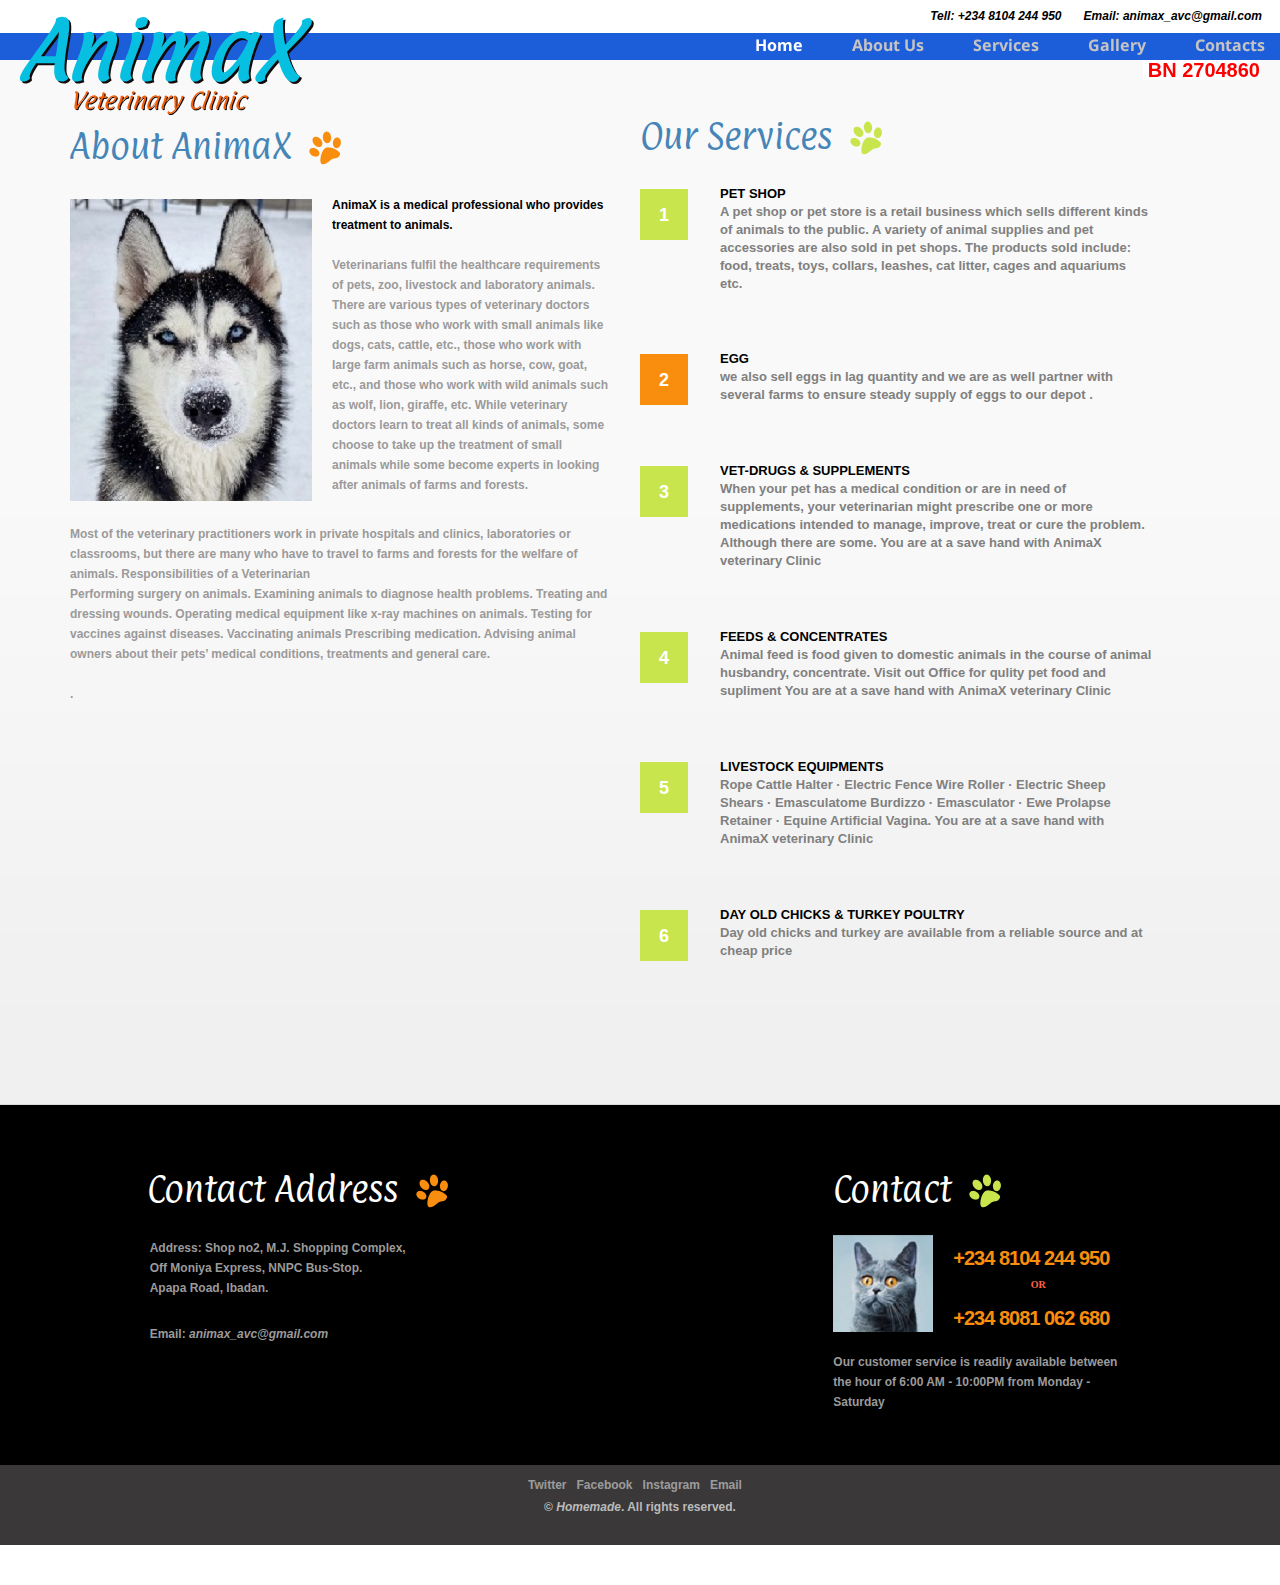
==== vet shop/about-us.html @ 75e89c70 "Add files via upload" ====
<!DOCTYPE html>
<html lang="en">
<head>
<title>Pet Club | About Us</title>
<meta charset="utf-8">
<link rel="icon" href="images/favicon.ico">
<link rel="shortcut icon" href="images/favicon.ico">
<link rel="stylesheet" href="css/style.css">
<script src="js/jquery.js"></script>
<script src="js/jquery-migrate-1.1.1.js"></script>
<script src="js/superfish.js"></script>
<script src="js/jquery.equalheights.js"></script>
<script src="js/jquery.easing.1.3.js"></script>
<script src="js/jquery.ui.totop.js"></script>
<script>
jQuery(document).ready(function () {
    $().UItoTop({
        easingType: 'easeOutQuart'
    });
});
</script>
<!--[if lt IE 9]>
<script src="js/html5shiv.js"></script>
<link rel="stylesheet" media="screen" href="css/ie.css">
<![endif]-->
</head>
<body>
  <header>
    <div class="container_12">
      <div class="top-header">
  
        <div class="Addres">
            <p>.</p>
        </div>
    
        <div class="Address2">
              
             <ul class = "ultop"> 
                <li class="ultopli"> Tell: +234 8104 244 950</li>
                <li class="ultopli"> <i></i></li>
                <li class="ultopli"> Email: animax_avc@gmail.com</li>
            </ul>
              
        </div>
      </div>
  
      <div class="top-grid">
        <div class="headline">
            
            <h1 class="h1">   Anima<b>X</b>  </h1>
          <div class="h">
            <h4 class="h4">Veterinary Clinic</H4>
          </div>
          <div class="Address">
            <p><b>BN 2704860</p>
          </div>
  
      
        </div>
        <div class="menu_block">
          
          <nav>
            <ul class="sf-menu">
              <li class="current"><a href="index.html">Home</a></li>
              <li class="with_ul"><a href="about-us.html">About Us</a></li>
              <li><a href="services.html">Services</a></li>
              <li><a href="https://www.google.com/search?q=pet+animal+pictures&tbm=isch&chips=q:vet+animal+pictures,online_chips:stock+photos&usg=AI4_-kSEULJwmlJmY34L8ECsG2iqQQ7SBw&sa=X&ved=2ahUKEwjL3ZrZqojtAhW86uAKHX4VAjgQgIoDKAF6BAgCEAo&biw=1366&bih=626">Gallery</a></li>
              <li><a href="#contact">Contacts </a></li>
            </ul>
          </nav>
          <div class="clear"></div>
        </div>
        <div class="clear"></div>
      </div>
    </div>
  </header>
  <div class="page1_block">
  <div class="container_12">
    <div class="grid_7">
      <h2>About AnimaX</h2>
      <br>
      <img src="images/page2_img1.jpg" alt="" class="img_inner fleft i1">
      <div class="extra_wrapper">
        <p class="col1"><a href="#">
          AnimaX is a medical professional who provides treatment to animals.</a></p>
          Veterinarians fulfil the healthcare requirements of pets, zoo, livestock and 
          laboratory animals. There are various types of veterinary doctors such as those 
          who work with small animals like dogs, cats, cattle, etc., those who work with 
          large farm animals such as horse, cow, goat, etc., and those who work with wild
           animals such as wolf, lion, giraffe, etc. While veterinary doctors learn to 
           treat all kinds of animals, some choose to take up the treatment of small
            animals while some become experts in looking after animals of farms and forests.
      </div>
         <div class="clear"></div>

      
<p> 
  Most of the veterinary practitioners work in private hospitals and clinics, laboratories or classrooms,
but there are many who have to travel to farms and forests for the welfare of animals.
       <b> Responsibilities of a Veterinarian</b>  
        <br> Performing surgery on animals. Examining animals to diagnose health problems.
     
         Treating and dressing wounds. Operating medical equipment like x-ray machines on animals.
     
         Testing for vaccines against diseases.  Vaccinating animals
     
         Prescribing medication.   Advising animal owners about their pets’ medical
          conditions, treatments and general care.
     
  
     </p>
     
     .<br>
     </div>
      <div class="grid_41">
      <h2 class="ic1">Our Services</h2>
      <ul class="list l1">
        <li> <span>
          <time datetime="2045-01-01">1</time>
          </span>
          <div class="extra_wrapper">
            <div class="col1"><a href="#">PET SHOP</a> <br>
            <div class="lv">A pet shop or pet store is 
            a retail business which sells different kinds of animals to the public. 
            A variety of animal supplies and pet accessories are also sold in pet shops.
            The products sold include:
            food, treats, toys, collars, leashes, cat litter, cages and aquariums etc.
          </div>
        </div>
        </div>
        </li>
        <li> <span class="cnt">
          <time datetime="2045-01-01">2</time>
          </span>
          <div class="extra_wrapper">
            <div class="col1"><a href="#">EGG</a> <br>
              <div class="lv">we also sell eggs in lag quantity and we are as well
                 partner with several farms to ensure steady supply 
           of eggs to our depot .
          </div>
        </div>
          </div>
        </li>
        <li> <span>
          <time datetime="2045-01-01">3</time>
          </span>
          <div class="extra_wrapper">
            <div class="col1"><a href="#">VET-DRUGS & SUPPLEMENTS</a> <br>
              <div class="lv"> When your pet has a medical condition  or are in need of supplements,
             your veterinarian might prescribe one or more medications intended to manage, improve, treat or
             cure the problem. Although there are some. You are at a save hand with <b>AnimaX veterinary Clinic</b>
            </div> 
            </div> 
          </div>
          </li>

        <li> <span>
          <time datetime="2045-01-01">4</time>
          </span>
          <div class="extra_wrapper">
            <div class="col1"><a href="#">FEEDS & CONCENTRATES</a> <br>
              <div class="lv"> Animal feed is food given to domestic animals in the course of
             animal husbandry, concentrate. Visit out Office for qulity pet food 
            and supliment You are at a save hand with <b>AnimaX veterinary Clinic</b> 
              </div>
            </div>
          </div>
          
        </li>
        

        <li> <span>
          <time datetime="2045-01-01">5</time>
          </span>
          <div class="extra_wrapper">
            <div class="col1"><a href="#">LIVESTOCK EQUIPMENTS</a><br>
              <div class="lv">Rope Cattle Halter · Electric Fence Wire Roller · Electric Sheep Shears ·
            Emasculatome Burdizzo · Emasculator ·
            Ewe Prolapse Retainer · Equine Artificial Vagina.
            You are at a save hand with <b>AnimaX veterinary Clinic</b> 
          </div>
            </div>
          </div>
        </li>

        <li> <span>
          <time datetime="2045-01-01">6</time>
          </span>
          <div class="extra_wrapper">
            <div class="col1"><a href="#">DAY OLD CHICKS & TURKEY POULTRY</a> <br>
              <div class="lv">Day old chicks and turkey are available from a 
                reliable source and at cheap price 
              </div>
            </div>
          </div>
        </li>

      </ul>
    </div>
  </div>
</div>
<div class="bottom_block" id="contact">
 
  <div class="container_12">
    <div class="grid_6">

      <h2>Contact Address </h2>
      <div class="Address2" text-align= "left">
            <ul class = "ultop1"> 
          <li class="ultopli"> 
            <p>Address: Shop no2, M.J. Shopping Complex,
              <br>Off Moniya Express, NNPC Bus-Stop. <br>
              Apapa Road, Ibadan.
            </p>
          </li> 
            <li class="ultopli" > Email:<i> animax_avc@gmail.com</i></li>
       </ul>
    </div>

    </div>
      <div class="grid_4 prefix_2">
          <h2 class="ic1">Contact</h2>
          <div class="imgg">
          <img src="images/page1_img4.jpg" alt="" class="fleft img_inner">
          </div>
           <div class="extra_wrapper">
              <div class="cont"> <span>+234 8104 244 950</span> </div>
              <div class="or">OR</div>
              <div class="cont"><span>+234 8081 062 680</span> </div>
           </div>
          
            <div class="clear"></div>
            <div>
            <p> Our customer service is readily available between <br> the hour of 6:00 AM 
            - 10:00PM from Monday - Saturday </p> 
            </div>
       </div>
    </div>
  
  </div>

<!-- Footer -->
<footer class="footer">
  <div class="container">
    <ul class="icons">
      <li><a href="#" class="icon fa-twitter"><span class="label">Twitter</span></a></li>
      <li><a href="#" class="icon fa-facebook"><span class="label">Facebook</span></a></li>
      <li><a href="#" class="icon fa-instagram"><span class="label">Instagram</span></a></li>
      <li><a href="#" class="icon fa-envelope-o"><span class="label">Email</span></a></li>
    </ul>
  </div>
  <div class="copyright">
    &copy; <i>Homemade</i>. All rights reserved.
  </div>
</footer>
</body>
</html>
---- vet shop/css/style.css ----
/**/
@import url(http://fonts.googleapis.com/css?family=Noto+Sans);
@import url(http://fonts.googleapis.com/css?family=Paprika);

@import "../css/reset.css";
@import "../css/grid.css";
@import "../css/superfish.css";




html {
	width: 100%;
}

 a[href^="tel:"] {
color: inherit;
text-decoration:none;
}

* {
	-webkit-text-size-adjust: none;
}


body {
	font: 12px/20px  Arial, Helvetica, sans-serif;
	color:#9b9a9a;
	position:relative;

	min-width:960px;
	position: relative;

}

body.page1 {
	min-width: 1233px !important; 
}
.top-container{
	background-color: rgb(3, 61, 3);
	height: 100px;

}
.top_block{
	position: relative;

	top: 60px;
}

.ic, .ic a {
	border:0;
	float:right;
	background:#fff;
	color:#f00;
	width:50%;
	line-height:10px;
	font-size:10px;
	margin:-220% 0 0 0;
	overflow:hidden;
	padding:0
}


h1, h2, h3, h4, h5, h6 {
	font-weight: normal;
	font-family: 'Paprika', cursive;;
	color: #fff;
}

h2 {
	color: #4585b7;
	font-size: 30px;
	line-height: 34px;
	background: url(../images/icon1.png) right bottom no-repeat;
	display: inline-block;
	padding-right: 50px;
	padding-top: 104px;
	padding-bottom: 2px;
	margin-bottom: 30px;
}

h2.ic1 {
	background-image: url(../images/icon2.png);
}

p {
	margin-bottom: 20px;
}



img {
	max-width: 100%;
	height: auto;

}

address {
	font-style: normal;
}
ul {
	padding: 0;
	margin: 0;
	list-style: none;
}

ul.list li{
	color: #747474;
}

ul.list li+li {
	margin-top: 15px;
}

ul.list li>span {
	margin-top: 4px;
	float: left;
	display: block;
	background: #c9e54e;
	color: #fff;
	margin-right: 32px;
	width: 48px;
	height: 51px;
	text-align: center;
	font-size: 18px;
	line-height: 18px;
	text-transform: uppercase;
}

ul.list li>span.cnt {
	background: #f98d0d;
}

ul.list li>span time  {
	display: block;
	padding-top: 8px;
}


ul.list li>span span {
	margin-top: -2px;
	display: block;
	font-size: 10px;
}


ul.list.l1 li>span time {
	display: block;
	padding-top: 17px;
}

ul.list.l1 li .col1 {
	margin-bottom: 41px;
}

ul.list.l1 li+li {
	margin-top: 16px;
}

ul.list.l1 li+li .col1 {
	margin-bottom: 42px;
}

h2.head1 {
	padding-top: 55px !important;
}

ul.list1 span {
	width: 13px;
	height: 13px;
		margin-top: 4px;
	float: left;
	display: block;
	background: #c9e54e;
	margin-right: 67px;
}

ul.list1  li+li {
	margin-top: 4px;
}


ul.list1 li>span.cnt {
	background: #f98d0d;
}

ul.list.l2 .col1 {
	padding-bottom: 23px;
}
/*links*/

a {
	text-decoration: none;
	color: inherit;
	outline: none;
	transition: 0.5s ease;
	-o-transition: 0.5s ease;
	-webkit-transition: 0.5s ease;
}

a:hover {
	color: #f98d0d;
}

a.btn {
	display: inline-block;
	background: #f98d0d;
	color: #fff;
	margin-top: 38px;
	padding: 7px 27px 13px 29px;
	font: 20px/20px 'Noto Sans', sans-serif;

}

a.btn:hover {
	background: #C9E54E;
}
/*preclass*/

.mb0 {
	margin-bottom: 0px !important;
}
.m0 {
	margin: 0 !important;
}

.ind1 {
	margin-top: 11px;
}

.pad0 {
	padding: 0 !important;
}

.pad1 {
	padding-right: 15px;
}

.pad2 {
	padding-right: 10px;
}


.pt0 {
	padding-top: 0;
}

.img_inner {
	max-width: 100%;
	 -moz-box-sizing: border-box;
 -webkit-box-sizing: border-box;
 -o-box-sizing: border-box;
 box-sizing: border-box;
 margin-bottom: 30px;
 margin-top: 4px;
 position: relative;

}

.img_inner:after {
	content: '';
	position: absolute;
	display: block;
	width: 100%;
	height: 5px;
	bottom: -5px;
	left: 0;
	
}



.fleft {
	float: left;
	margin-right: 20px;
	margin-bottom: 11px;
}

.fleft.i1 {
	margin-bottom: 23px;
}


.fleft.i2 {
	margin-bottom: 19px;
}

.fright {
	float: right !important;	
}

.upp {
	text-transform: uppercase;
}

.alright {
	text-align: right;
}
.center {
	text-align: center;
}
.wrapper, .extra_wrapper {
	overflow: hidden;
}
.clear {
	float: none !important;
	clear: both;
}
.extra_wrapper {
	position: relative;
	padding-top: -10px;
	
}
.style1 {
	line-height: 18px;
}

.text1 {
	line-height: 18px;
	color: #000;
	margin-bottom: 18px;

}
.floattext {
	font-size: 60px;
	height: 100px;
	display: block;
	top: 200px;
	color:white;
	left: 130px;
	font-weight: 900;
	text-shadow: 2px 2px black;
	position: absolute;
}


.floattext1{
	font-size: 40px;
	height: 70px;
	font-weight: 900;
	display: block;
	top: 260px;
	color:white;
	left: 180px;
	text-shadow: 2px 2px black;
	position: absolute;

}

.floattext2{
	font-size: 30px;
	font-weight: 900;
	height: 40px;
	display: block;
	top: 310px;
	color:white;
	left: 300px;
	text-shadow: 1.5px 1.5px black;
	position: absolute;
	

}
.text1 a {
	color: #f98d0d;
}

.text1 a:hover {
	color: #000;
}
.lv{
	position: relative;
	padding-top: -18px;
}
.col1 {
	color: #000;
}
.lv{
	color: grey;
}
.col1 time {
	display: block;
	padding-top: 5px;
	font-size: 12px;
	color: #333;
}

.col2 {
	color: #f98d0d;
}

.col2 a:hover, a.col2:hover  {
	color: #000;
}

ul.list .col1 {
	font-size: 13px;
	line-height: 18px;
}

ul.list.l2 li {
	color: #9b9a9a;
}

.container12{
	position: relative;
	margin-left: 60px;
}
/*header*/


header {
	display: block;
	position: fixed;
	z-index: 999;
	background: rgb(28, 94, 218);
	height: 60px;
	width: 100%;
	top: 0px;
}
.top-header{
	padding-top: 3px;
	background-color: white;
	display: flex;
	font-weight: bolder;
	justify-content: space-between;
	padding-left: 10px;
	padding-right: 10px;
	color: black;
	font-style: italic;
	height:30px;
}
.ultop {
	list-style-type: none;
	display: flex;
	float: left;
}
.Addres{
	color: transparent;
}
.Address{
	position: absolute;
	margin-left: 20px;
	color: red;
	font-weight: 800;
	right: 20px;
	top: 60px;
	font-size: 20px;
	height: 20px;
	background-color: white;
	padding-bottom: -10px;
	padding-left: 5px;


}
.ultopli {
	border: 1px solid transparent;
	padding: 2px;
	margin-right: 5px;

}
.page1_block {

	margin-top: 15px;
}
.col11{
	text-decoration: none;


}
.img_inner fleft {
	width: 100%;
	height: 50%;
}
.h4
	{
		
		text-shadow: 1px 1px rgb(19, 9, 9);
		color: rgb(241, 95, 10);
		background-color:transparent;
		font-weight: 500;
		position: absolute;
		font-size: 20px;
		font-style: italic;
		top:90px;
		left: 70px;
	}
	
	.h1 {
		text-shadow: 2px 2px rgb(19, 9, 9);
		color:rgb(7, 191, 224);
		
		background-color:transparent;
		font-weight: 900;
		position: absolute;
		font-size: 70px;
		font-style: italic;
		top:30px;
		left: 20px;
	
	}
header h1 {
	margin-top: 10px;
	float: none;
	position: relative;
	z-index: 999;
	

}
header h1 a {
	display: block;
	overflow: hidden;
	margin: 0 auto;
	width: 200px;
	float: left;
	height: 86px;
	text-indent: -999px;
	transition: 0s ease;
	-o-transition: 0s ease;
	-webkit-transition: 0s ease;
}
.top-grid{
	margin-top: -23px;
	float: right;
	display: flex;
	justify-content: space-between;
}
.sf-menu{
	background-color: yellow;
}

header h1 a img {
	display: block;	
}

.nb {
	border: none !important;
	background-position: 0 101% !important;
}

.page1_block {
	background: url(../images/page1_bg.png) 0 bottom repeat-x #f9f9f9;
	padding-bottom: 102px;
	border-bottom: 1px solid #dadada;
}

/*Content*/
.header1{
	position: relative;
	top: 0px;

}

.content {
	background: rgb(173, 66, 66);
	padding-bottom: 95px;
	padding-left: 70px;
	padding-top: -100px;
}

.content.page1 h2 {
	margin-top: -2px;
	padding-bottom: 2px;
}

.content h2 {
	margin-top: -5px;
	padding-bottom: 2px;
}

.col2 {
	margin-bottom: 6px;
}

.carousel1 {
	cursor: default !important;
}

a.prev {
	float: right;
	display: block;
	width: 35px;
	margin-top: 105px;
	height: 31px;
	background: url(../images/prevnext.png) 0 0 no-repeat;
	transition: 0s ease;
	-o-transition: 0s ease;
	-webkit-transition: 0s ease;
}

a.prev:hover {
	background-position: 0 bottom;

}

a.next {
	float: right;
	margin-right: 79px;
	margin-left: 1px;
	display: block;
	width: 35px;
	margin-top: 105px;
	height: 31px;
	background: url(../images/prevnext.png) right bottom no-repeat;
	transition: 0s ease;
	-o-transition: 0s ease;
	-webkit-transition: 0s ease;
}

a.next:hover {
	background-position: right 0;
}

.bottom_block {
	background: #000;
	height: 400px;

}
.bottom_block > .container_12{
	position: relative;
	display: flex;
	justify-content: space-between;
	top: -40px;
	left: -90px;
}

.bottom_block.bot1  {
	padding-bottom: 92px;
}

.or{
	font-family: 'Times New Roman', Times, serif;
	font-weight: bold;
	color: tomato;
	font-size: 10px;
	margin-top: 7px;
	text-align: center;
	align-items: center ;
	margin-right: 10px;
}
.bottom_block.bot1 h2 {
	top: 0;
	padding-top: 99px;
}


.bottom_block.bot1 .col2 {
	position: relative;
	top: -4px;
	margin-bottom: 5px;
}

.bottom_block h2 {
	color: #fff;
	position: relative;
	top: 3px;
}

.bottom_block .cont {
	color: #fff;
	font-size: 20px;
}

.bottom_block img {
	margin-top: 0;
	margin-bottom: 20px;
}


.bottom_block .cont span {
	padding-top: 13px;
	display: block;
	color: #f98d0d;
	letter-spacing: -1px;
}

.text2 {
	font-size: 18px;
	margin-bottom: 8px;
}

.clear.he1 {
	height: 30px !important;
}

.clear.he2 {
	height: 87px !important;
}

.blog .text2 {
	margin-bottom: 22px;
}

.blog+.blog {
	margin-top: 86px;
}

.blog a.btn {
	margin-top: 31px;
}

.pt1 h2 {
	margin-top: 0 !important;
}

.bottom_block .col2 a:hover {
	color: #fff;
}



/**to top**/
#toTop {
	display:none;
	text-decoration:none;
	position:fixed;
	bottom:30px;
	overflow:hidden;
	width:39px;
	height:36px;
	border:none;
	text-indent:-999px;
	z-index:999;
	background:url(../images/totop.png) no-repeat left top;
	transition: 0s ease;
	-webkit-transition: 0s ease;
	-o-transition: 0s ease;	
}
#toTop:hover {
	background-position: 0 bottom;
}

/****Map***/

.map {
	padding-top: 0px;
	padding-right: 22px;
	margin-top: -1px;
	color: #848383;
}

.map figure {


		 -moz-box-sizing: border-box;
 -webkit-box-sizing: border-box;
 -o-box-sizing: border-box;
 box-sizing: border-box;
 display: block;
 margin-bottom: 26px;
 border: 1px solid #f2f2f2;

}
.map figure iframe {
	width: 100%;
	height: 280px;
	max-width: 100%;
}

.map address {
}

.map p {
	margin-bottom: 18px;
}

.map {
	font-size: 14px;
	line-height: 18px;
}

.map .text1 {
	line-height: 20px;
	margin-bottom: 2px;
}

address dt {
	color: #000;
}

address dd span {
	min-width: 100px;
	display: inline-block;
	text-align: left;
}




/************Footer***********/
.footer {
	position: relative;
	top: -40px;
		background:rgb(58, 56, 56);
		text-align: center;
		height: 70px;
		padding-top: 10px;
	}


.li {
	padding-top: 10px;
}

.footer a {
	
	color: rgba(255, 255, 255, 0.5);
		}

.footer a:hover {
				color: rgb(15, 15, 15);
			}

.footer .copyright {
			color: #bbb;
			font-size: 12px;
			margin: 2px;
			padding: 0;
			text-align: center;
		}

.icons{
	margin-top: ;
	align-items: center;
	justify-content: center;
	display: inline;

	display: flex;
	

	

}
.icon{
	margin-right: 10px;
}
@media screen and (max-width: 736px) {

			#footer {
				padding: 3rem 0 1rem 0 ;
			}

		}
---- vet shop/css/ie.css ----
a.btn, .price, .sf-menu>li>a, .sf-menu li ul li a { behavior:url(../js/PIE.htc); position:relative;}

.portfolio a:hover img{
	filter:progid:DXImageTransform.Microsoft.Alpha(opacity=40);
}

.socials a:hover{
	filter:progid:DXImageTransform.Microsoft.Alpha(opacity=50);
}

.sf-menu>li>a{
	background: /*url(../images/spacer.png)*/ 0 0 repeat;
}
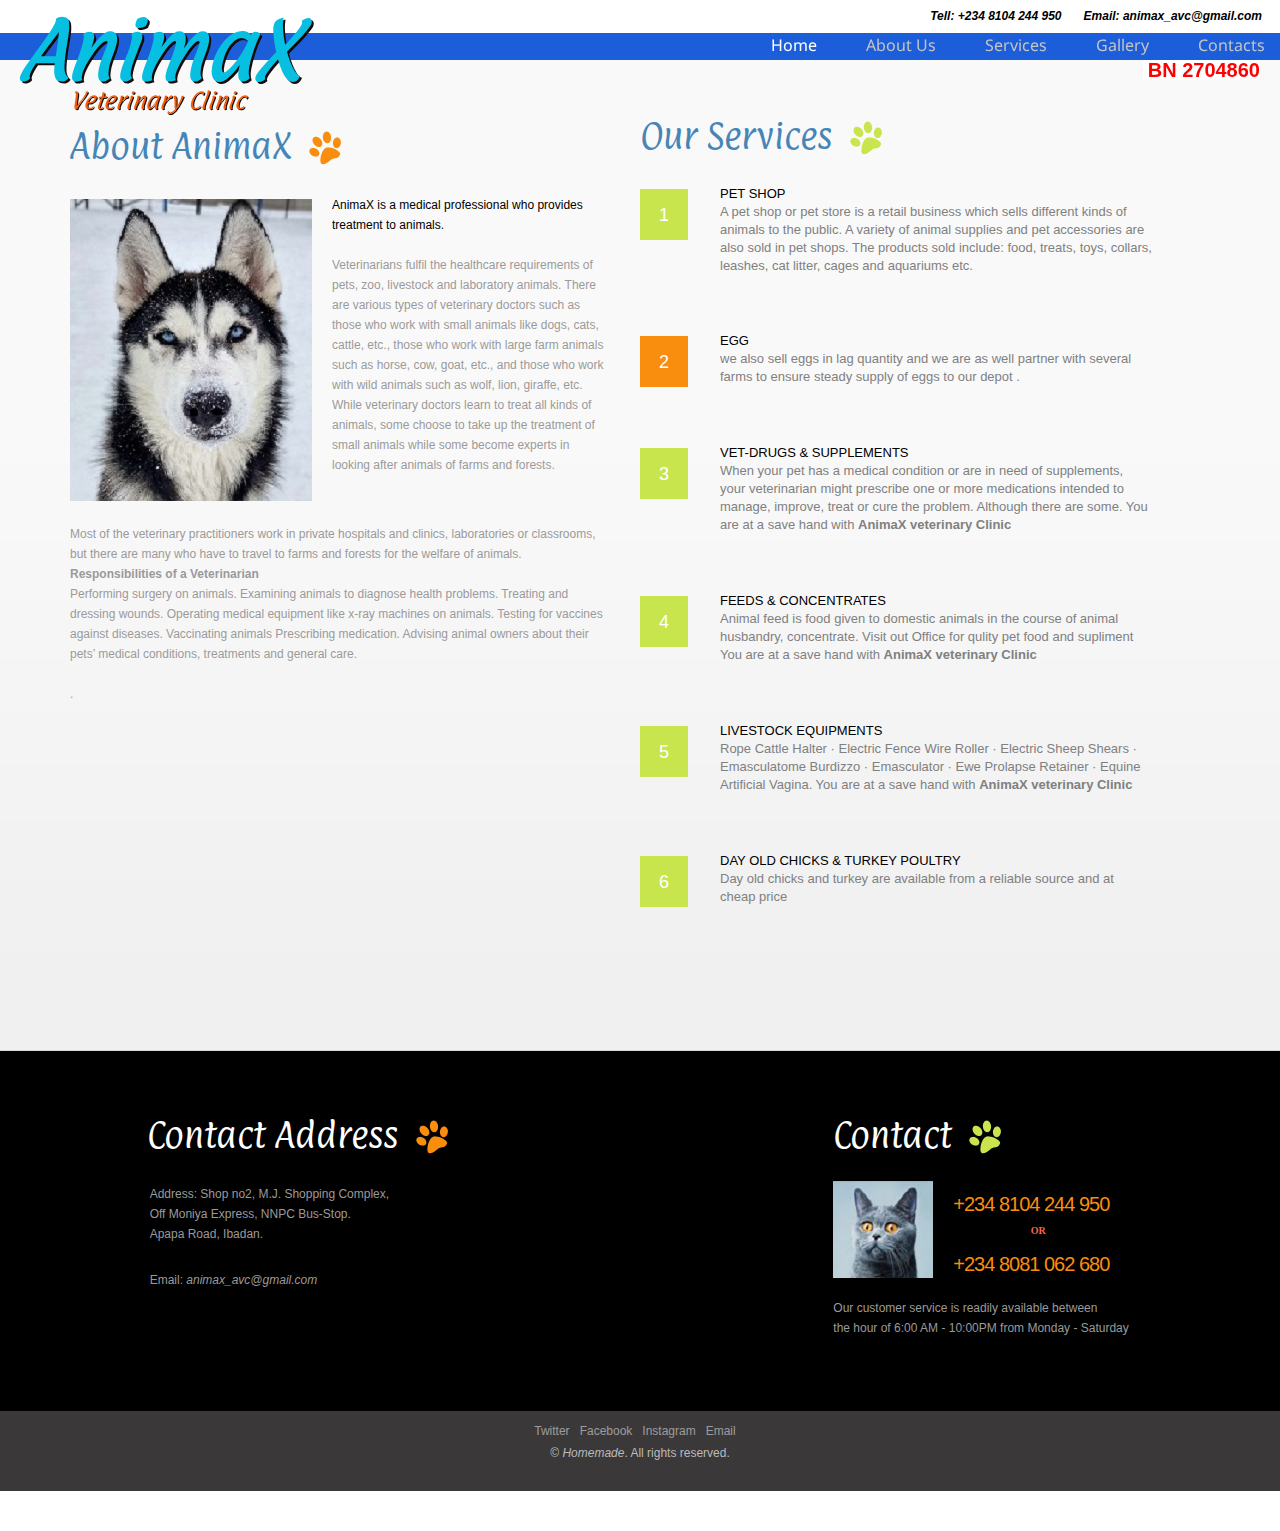
==== commit d580a8aa: "Update about-us.html" ====
--- a/vet shop/about-us.html
+++ b/vet shop/about-us.html
@@ -52,7 +52,7 @@
             <h4 class="h4">Veterinary Clinic</H4>
           </div>
           <div class="Address">
-            <p><b>BN 2704860</p>
+            <p><b>BN 2704860</b></p>
           </div>
   
       
@@ -254,4 +254,4 @@
   </div>
 </footer>
 </body>
-</html>+</html>
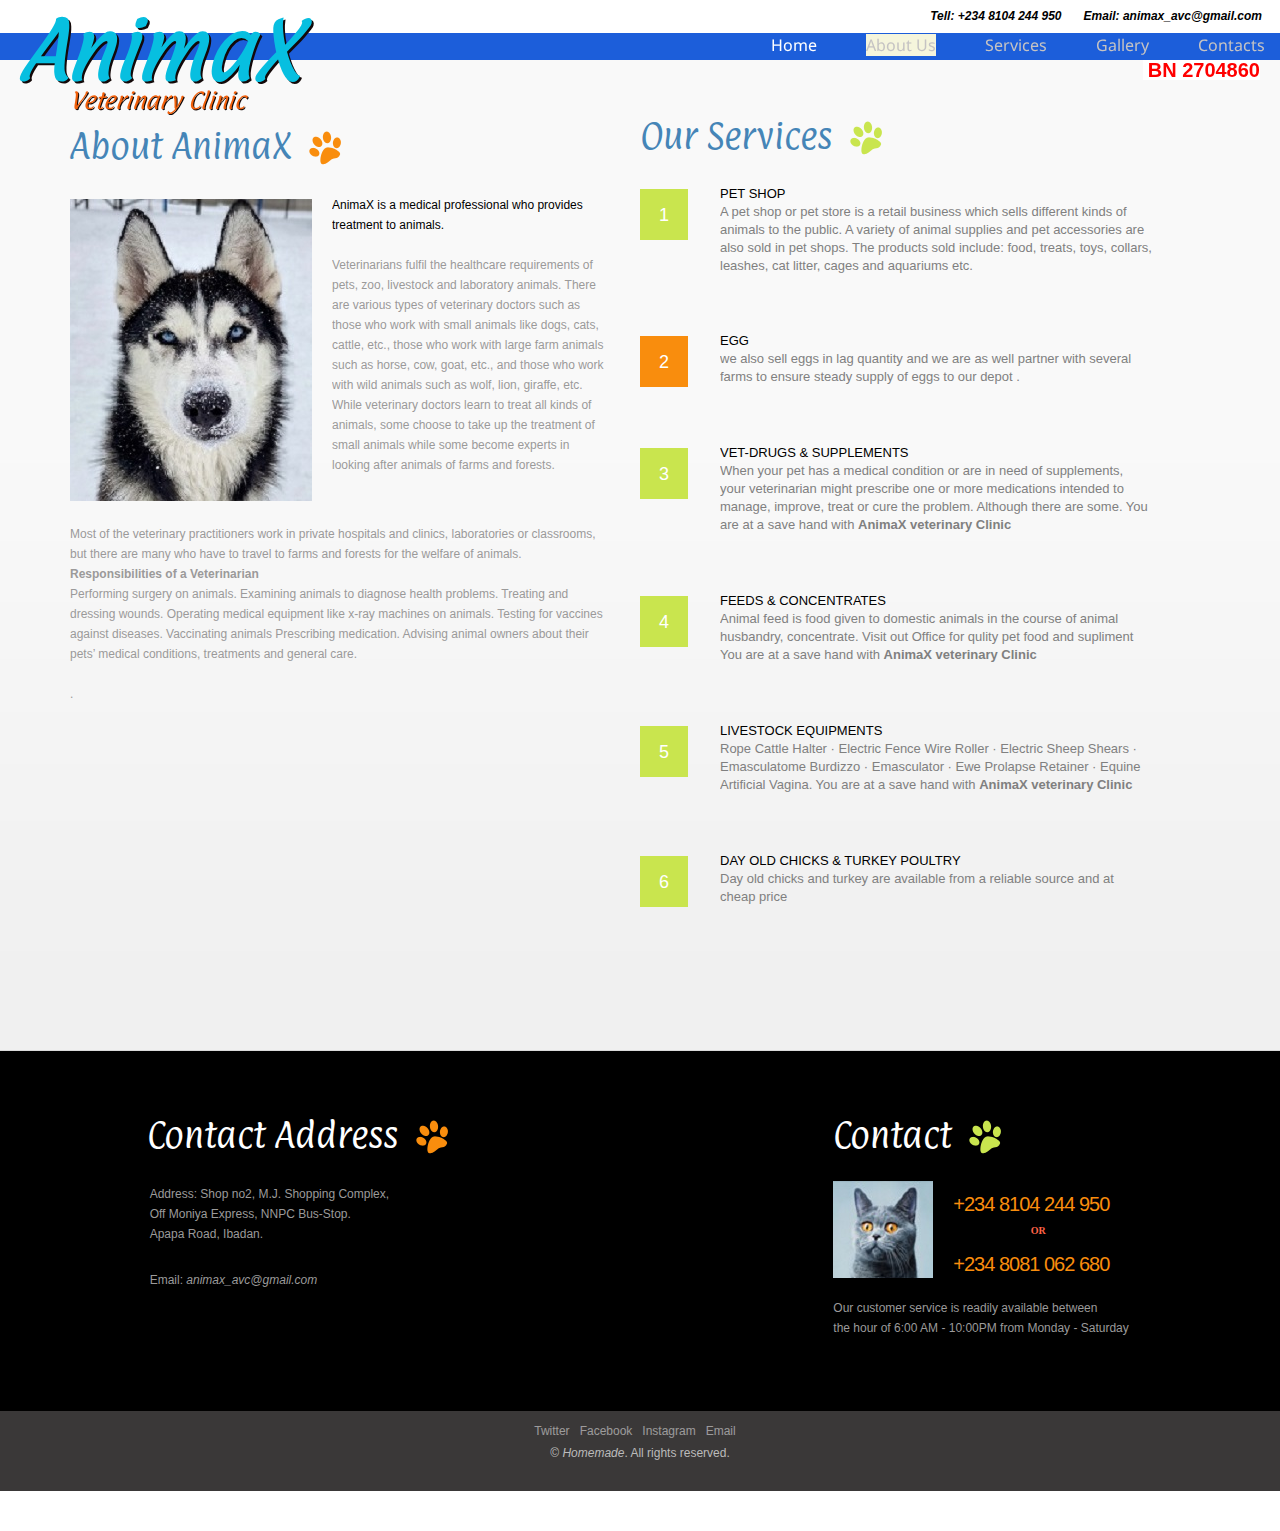
==== commit 97124aff: "Update about-us.html" ====
--- a/vet shop/about-us.html
+++ b/vet shop/about-us.html
@@ -62,7 +62,7 @@
           <nav>
             <ul class="sf-menu">
               <li class="current"><a href="index.html">Home</a></li>
-              <li class="with_ul"><a href="about-us.html">About Us</a></li>
+              <li class="with_ul"><a href="about-us.html" style="background-color: beige;">About Us</a></li>
               <li><a href="services.html">Services</a></li>
               <li><a href="https://www.google.com/search?q=pet+animal+pictures&tbm=isch&chips=q:vet+animal+pictures,online_chips:stock+photos&usg=AI4_-kSEULJwmlJmY34L8ECsG2iqQQ7SBw&sa=X&ved=2ahUKEwjL3ZrZqojtAhW86uAKHX4VAjgQgIoDKAF6BAgCEAo&biw=1366&bih=626">Gallery</a></li>
               <li><a href="#contact">Contacts </a></li>
